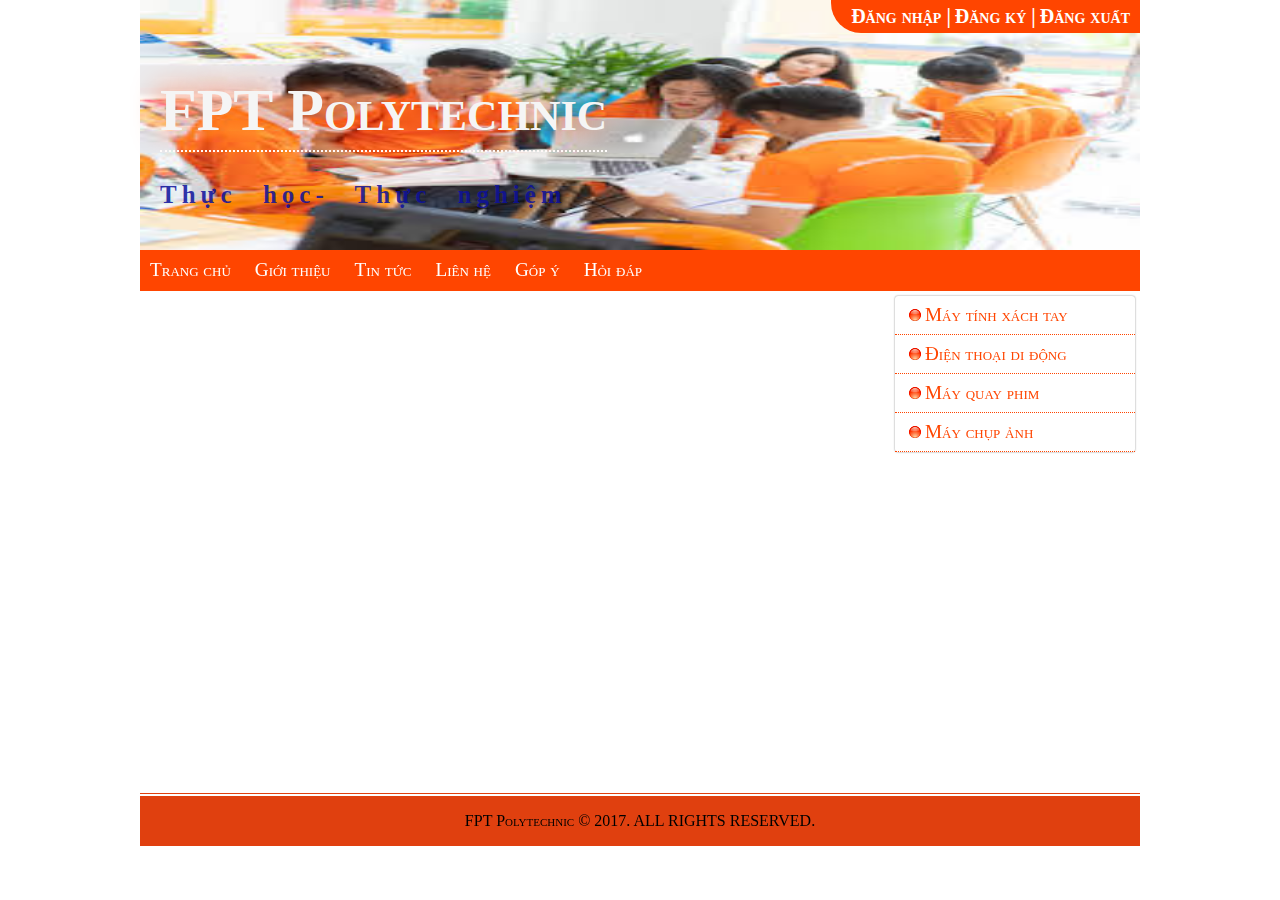
==== about.html @ c2e39791 "Create about.html" ====
<!DOCTYPE html>
<html>
    <head>
        <meta charset="utf-8"/>
        <link rel="stylesheet" href="lap12.css"/>
    </head>
    <body>
        <div class="container">
            <header>
                <div class="top-right">
                    <a href="dangnhap.html" >Đăng nhập |</a>
                    <a href="dangky.html"> Đăng ký |</a>
                    <a href="#"> Đăng xuất </a>
                </div>
                <div class="tieude">
                    <h1> FPT Polytechnic</h1>
                    <p> Thực học- Thực nghiệm </p>
                </div>
            </header>
                <nav class="menu">
                    <ul>
                    <li><a href="lap12.html">Trang chủ</a></li>
                    <li><a href="about.html">Giới thiệu</a></li>
                    <li><a href="tintuc.html">Tin tức</a></li>
                    <li>
                        <a href="contact.html">Liên hệ</a>
                        <ul>
                            <li><a href="#">Mobile</a></li>
                            <li><a href="#">Email</a></li>
                        </ul>       
                    </li>
                    <li><a href="#">Góp ý</a></li>
                    <li><a href="#">Hỏi đáp</a></li>
                    </ul>
                   </nav>  
    <article>
        <div class="video-container">
            <iframe 
            width="560" height="315" 
            src="https://www.youtube.com/embed/9Kz2Xc0EVJY" frameborder="0" allow="accelerometer; autoplay; clipboard-write; encrypted-media; gyroscope; picture-in-picture" 
            allowfullscreen>
        </iframe>
        </div>
    </article>
    <aside>
        <ul class="vmenu">
            <li><a href="#">Máy tính xách tay</a></li>
            <li><a href="#">Điện thoại di động</a></li>
            <li><a href="#">Máy quay phim</a></li>
            <li><a href="#">Máy chụp ảnh</a></li>
        </ul>
    </aside>
    <footer>
        FPT Polytechnic © 2017. ALL RIGHTS RESERVED.
    </footer>
    </div>
    </body>
    </html>
---- lap12.css ----
.top-right{
    position: absolute ;
    top: 0px;
    right: 0px;
    border-bottom-left-radius: 30px;
    padding: 5px 10px 5px 20px;
    background-color: orangered;
}
.top-right a{
    text-decoration: none;
    color:white;
    font-size: 20px;
    font-variant: small-caps;
    font-weight: bolder;
}
.top-right a:hover{
    color:yellow; 
    text-shadow: 0 0 10px blue;
}
.tieude{
    position: absolute;
    left:20px;
    bottom: 30px;
}
.tieude h1{
    font-size: 60px;
    color: whitesmoke;
    font-weight: bolder;
    font-variant: small-caps;
    text-shadow: 0 0 30px orangered;
    padding-bottom: 5px;
    border-bottom: 2px white dotted;

}
.tieude p{
    text-align: justify;
    font-size: 25px;
    color: rgba(13, 16, 156, 0.842);
    font-weight: bolder;
    word-spacing: 15px;
    letter-spacing: 5px;
    padding-top: 3px;
    line-height: 0px;
}
header{
    position: relative;}

    .menu>ul>li{
        display: inline-block;
     }
     .menu>ul>li>a{
         display: block;
     }
     .menu>ul{
         padding: 0px;
         margin: 0px;
         list-style: none;
         border-radius: 3px;
         background-color: orangered;
         text-align: left;
     }
     .menu>ul>li>a{
         text-decoration: none;
         font-variant: small-caps;
         font-size: larger;
         color: white;
         padding: 0 10px;
         line-height: 40px;
     }
     .menu>ul>li>a:hover{
         color:yellow;
     }
     .menu ul li{
         position: relative;
     }
     .menu ul ul{
         position: absolute;
         display: none;
     }
     .menu ul ul a{
         display: block;
     }
     .menu>ul>li:hover>ul{
         display: block;
         z-index: 1; 
     }
     .menu ul ul{
         padding: 0px;
         margin: 0px;
         list-style: none;
         border-radius: 3px;
         width: 200px;
         background-color: white;
         box-shadow: 0 0 1px gray;
     }
     .menu ul ul a{
         line-height: 30px;
         color:orangered;
         text-decoration: none;
         font-variant: small-caps;
         font-size: larger;
         padding: 0 10px;
     }
     .menu ul ul a:hover{
         background-color: orangered;
         color: white;
     }
     body{
         margin: 0px;
         padding:0px;
     }    
     .container{
        max-width: 1000px;
        margin: 0 auto;
    }
    .container > header{
        background-image: url('hocsinh.jpeg');
        background-size: 100% 100%;
        height:0px;
        padding-bottom: 25%;
    }
    .container > nav{
        line-height: 40px;
        background-color: orangered;
        color:white;
        text-align: center;
        font-variant: small-caps;
    }
    .container > aside{
        min-height: 500px;
        width: 25%;
        background-color:white;
        float: right;
    }
    .container  article{
        min-height: 300px;
        width: 75%;
        background-color:white;
        float: left;
    }
    .container > footer{
        border-top: 5px double white;
        line-height: 50px;
        background-color: rgb(224, 64, 15);
        text-align: center;
        font-variant: small-caps;
        clear:both;
    }
    .container > nav > a{
        color: white;
        text-decoration: none;
        margin: 0 10px;
    }
    .container > nav > a:hover{
        color:yellow;
        text-decoration: underline;
    } 
    .vmenu{
        padding:0px;
        margin: 5px;
        list-style: none;
        border-radius: 3px;
        box-shadow: 0 0 2px gray;
    }
    .vmenu a{
        display: block;
        border-bottom: 1px dotted orangered;
        color:orangered;
        font-variant: small-caps;
        font-size: larger;
        text-decoration: none;
        padding: 8px 5px 8px 30px;
        background : url('img/unnamed.png') no-repeat 10px center ;
       
    }
    .vmenu a:hover{
        background: url('img/tick-flat-icon.png') no-repeat 10px center;
        border-bottom: 1px dotted white;
        background-color: orangered;
        color:white;
        font-weight: both;
    }
 
    .font-control{
        margin: 3px 0px;
    }      
  
    h2{
        color:brown;
        text-decoration: crimson;
    }
    .font-group{
        font-family:Cambria, Cochin, Georgia, Times, 'Times New Roman', serif;
    }
    .form-group{
        margin: 10px 0px ;
    }
    .form-control{
         width:98%;
         padding: 5px;
         outline: none;
         border: 1px solid gray;
         border-radius: 3px;

    }
    .form-group label{
        font-weight: bold;
        font-variant: small-caps;
    }
    .form-control:focus{
        background-color: yellow;
        box-shadow: 0 0 3px red;
        border: 1px solid yellow;
    } 
    .form-button{
        padding: 8px 30px;
        outline: none;
        border: none;
        border-radius: 20px;
        font-weight: bold;
        background-color: white;
        color: orangered;
        box-shadow: inset 0 0 20px blue;
    }
    .form-button:hover{
        color:blue;
        box-shadow: inset 0 0 20px orangered;
    }
    .form-button:disabled{
        color: darkgray;
        box-shadow: inset 0 0 20px gray;
    }
    h3{
        color: rgb(15, 71, 94);
        font-family: 'Segoe UI', Tahoma, Geneva, Verdana, sans-serif;
    }
    input{
        border-color: 1px darkblue;
        background-color: rgb(219, 200, 175);
    }
    button{
        background-color: blue;
    }
    .col-25{
        width: 25%;
        float:left;
    
    }
    .prod{
        border-radius: 10px;
        box-shadow: 0 0 5px gray;
        margin: 5px;
        padding: 5px;
        text-align: center;
        position: relative;
    }
    .prod>.name{
    font-variant: small-caps;
    color: orange;
    }
    .prod>.image{
        max-width:98%;
        height: 200px;
        margin-bottom: 10px;
    }
    .prod>.price{
        position:absolute;
        left:5px;
        bottom:5px;
        font-family: Impact, Haettenschweiler, 'Arial Narrow Bold', sans-serif;
        font-size: 25px;
        color:orange;
    }
    .prod>.icons{
        position:absolute;
        right:5px;
        bottom:5px;
        width: 25px;
     }
    .prod>.new-icon{
        position: absolute;
        top:0px;
        right: 0px;
        width:100px;
        height:100px;
    }
    p,h3{
        position: relative;
    }
 .content{
font-size: large;
font-family: 'Segoe UI', Tahoma, Geneva, Verdana, sans-serif;
 }
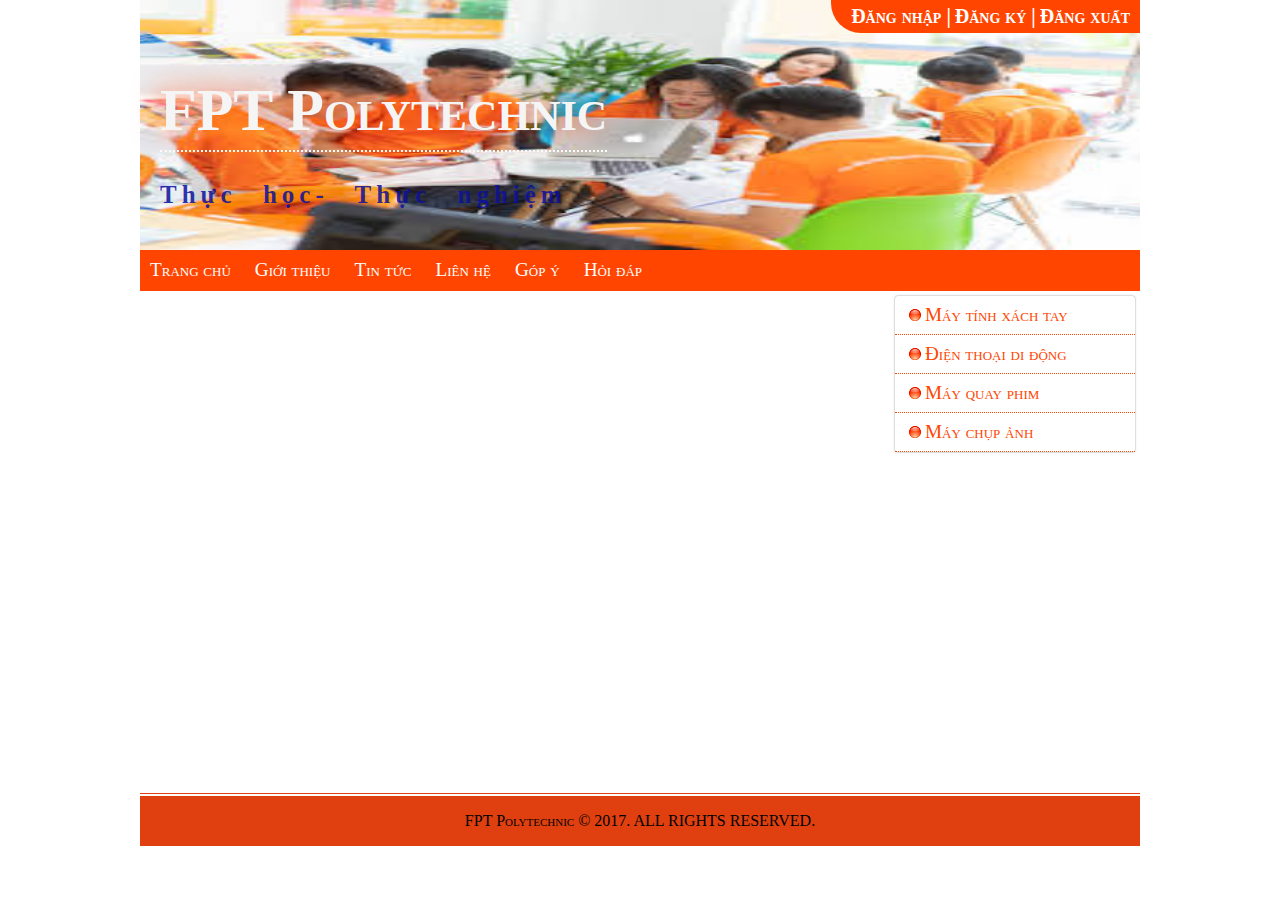
==== commit 10229015: "lab4" ====
--- a/about.html
+++ b/about.html
@@ -19,7 +19,7 @@
             </header>
                 <nav class="menu">
                     <ul>
-                    <li><a href="lap12.html">Trang chủ</a></li>
+                    <li><a href="index.html">Trang chủ</a></li>
                     <li><a href="about.html">Giới thiệu</a></li>
                     <li><a href="tintuc.html">Tin tức</a></li>
                     <li>
--- a/lap12.css
+++ b/lap12.css
@@ -290,4 +290,18 @@
  .content{
 font-size: large;
 font-family: 'Segoe UI', Tahoma, Geneva, Verdana, sans-serif;
- }        + }   
+ .video-container {
+     position: relative;
+     padding-bottom: 56.25%;
+     padding-top: 30px;
+     height: 0;
+     overflow: hidden;
+ }     
+ .video-container > iframe{
+     position: absolute;
+     top: 0;
+     left: 0;
+     width: 100%;
+     height: 100%;
+ }